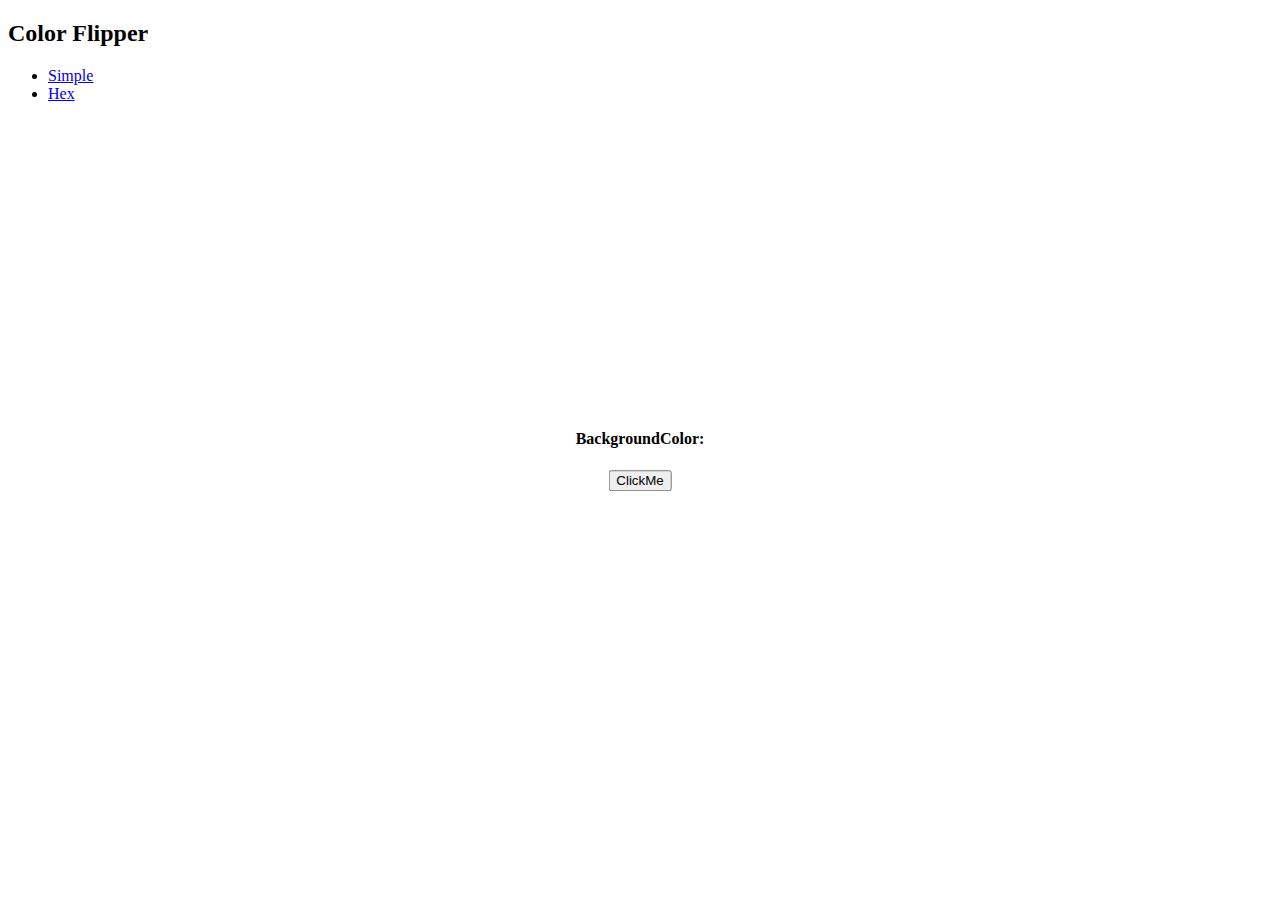
==== project2/index.html @ a08af1dd "Project1" ====
<!DOCTYPE html>
<html lang="en">

<head>
    <meta charset="UTF-8">
    <meta name="viewport" content="width=device-width, initial-scale=1.0">
    <title>HexColorFlipper</title>
    <link rel="stylesheet" href="styles.css">
</head>

<body>
    <nav>
        <div class="nav-center">
            <h2>Color Flipper</h2>
            <ul class="nav-links">
                <li><a href="index.html">Simple</a></li>
                <li><a href="hex.Html">Hex</a></li>
            </ul>
        </div>
    </nav>
    <main>
        <div class="container">
            <h4>BackgroundColor: <span class="colorValue"></span></h4>
            <button class="btn" id = "btn-btn">ClickMe</button>
        </div>
    </main>
</body>
<scrip src = "script2.js"></script>
</html>
---- project2/styles.css ----
.nav-center{
    display:inline;
}
.container{
    top:50%;
    left:50%;
    position: absolute;
    transform: translate(-50%,-50%);
    margin:auto;
    text-align: center;
}
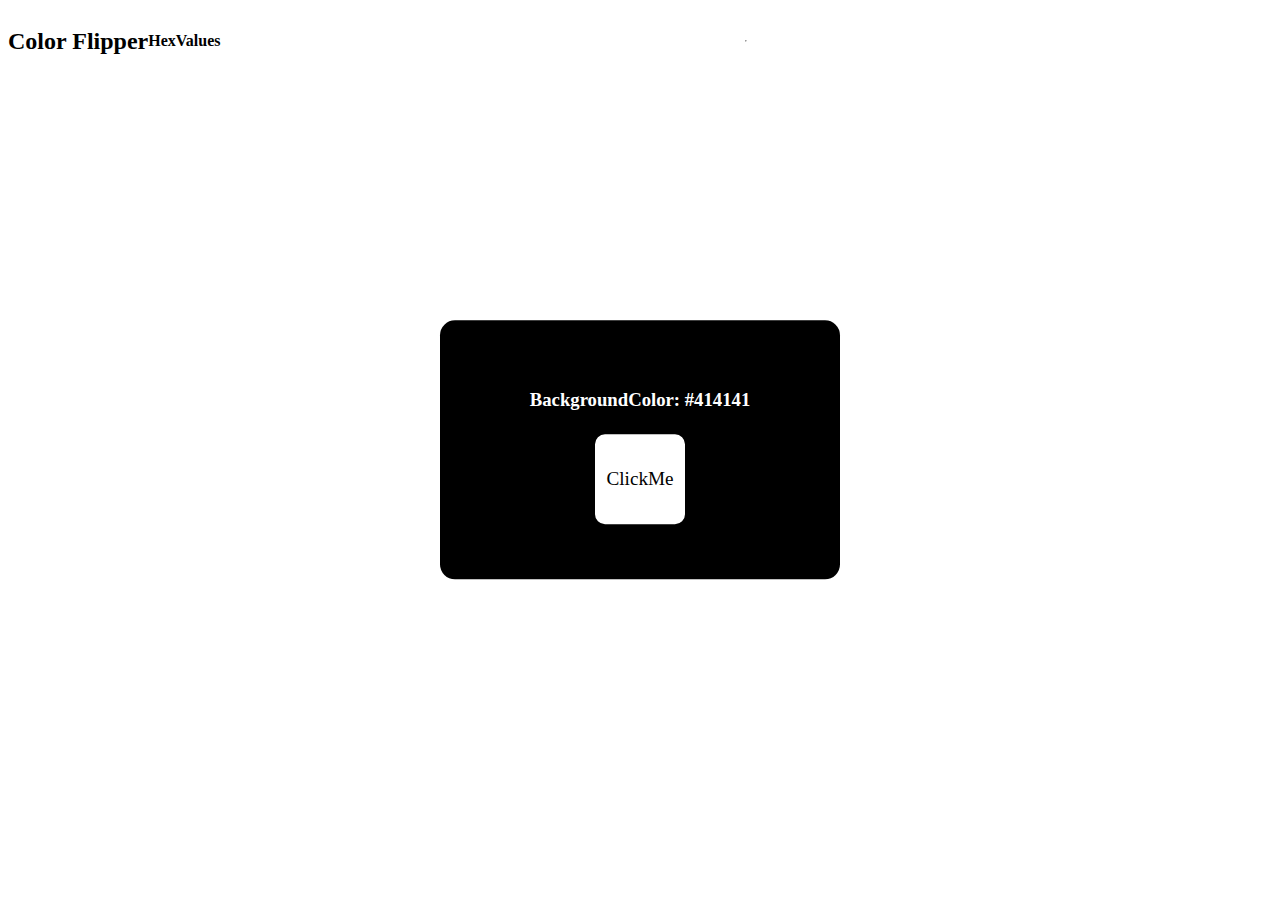
==== commit d3c99f13: "project2" ====
--- a/project2/index.html
+++ b/project2/index.html
@@ -9,21 +9,33 @@
 </head>
 
 <body>
-    <nav>
+    <!-- <nav>
         <div class="nav-center">
             <h2>Color Flipper</h2>
             <ul class="nav-links">
-                <li><a href="index.html">Simple</a></li>
-                <li><a href="hex.Html">Hex</a></li>
+                <li>HexColorFlipper</li>
             </ul>
         </div>
-    </nav>
-    <main>
+    </nav> -->
+    <header>
+        <div>
+            <h2>Color Flipper</h2>
+        </div>
+        <div>
+            <h4>HexValues</h4>
+        </div>
+        <hr/>
+    </header>
+
+
+    <main class="background">
         <div class="container">
-            <h4>BackgroundColor: <span class="colorValue"></span></h4>
-            <button class="btn" id = "btn-btn">ClickMe</button>
+            <h3>BackgroundColor: <span class="colorValue">#414141</span></h3>
+            <button class="btn" id="btn-btn">ClickMe</button>
         </div>
     </main>
 </body>
-<scrip src = "script2.js"></script>
+<!-- here hex Color code is used  -->
+<script src="scriptHex.js"></script>
+<!-- <script src = "script2.js"></script>     --here only few array of colors can work>
 </html>--- a/project2/styles.css
+++ b/project2/styles.css
@@ -1,6 +1,4 @@
-.nav-center{
-    display:inline;
-}
+
 .container{
     top:50%;
     left:50%;
@@ -8,4 +6,35 @@
     transform: translate(-50%,-50%);
     margin:auto;
     text-align: center;
-}+    display: inline;
+    width:300px;
+    background-color:black;
+    padding:50px;
+    border-radius: 15px;;
+    color: white;
+}
+.btn{
+    padding: 10px;
+    font-size: larger ;
+    background-color: white;
+    border: 5px solid black;
+    border-radius: 15px;
+    font-family: 'Times New Roman', Times, serif;
+    height: 100px;
+    width: 100px;
+}
+header{
+    display: flex;
+    align-items: center;
+    justify-content: space-between;
+}
+
+h2{
+    flex:1;
+    
+}
+h4{
+    flex:1;
+    left:100%;
+}
+
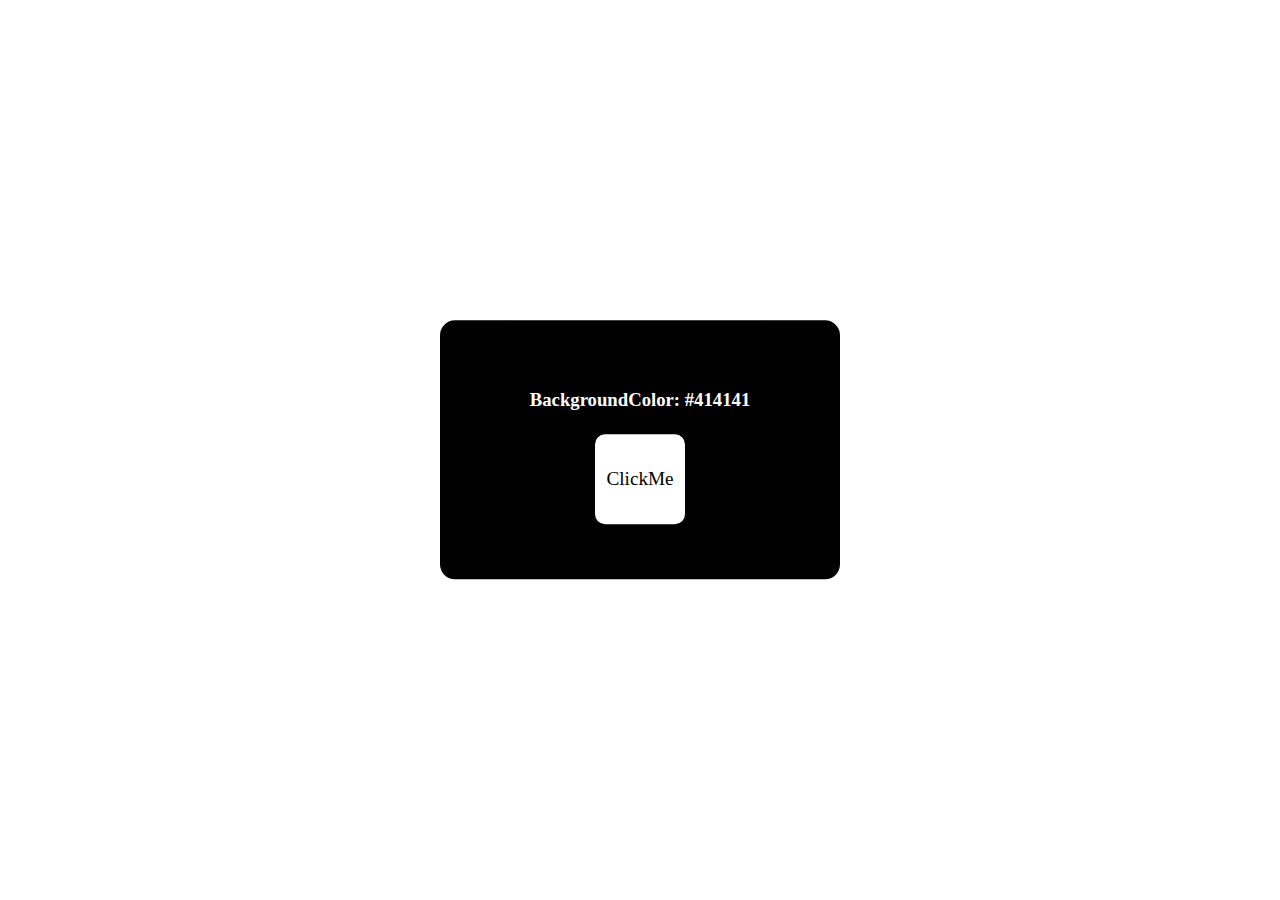
==== commit c82a7309: "project3" ====
--- a/project2/index.html
+++ b/project2/index.html
@@ -17,7 +17,7 @@
             </ul>
         </div>
     </nav> -->
-    <header>
+    <!-- <header>
         <div>
             <h2>Color Flipper</h2>
         </div>
@@ -25,7 +25,7 @@
             <h4>HexValues</h4>
         </div>
         <hr/>
-    </header>
+    </header> -->
 
 
     <main class="background">
